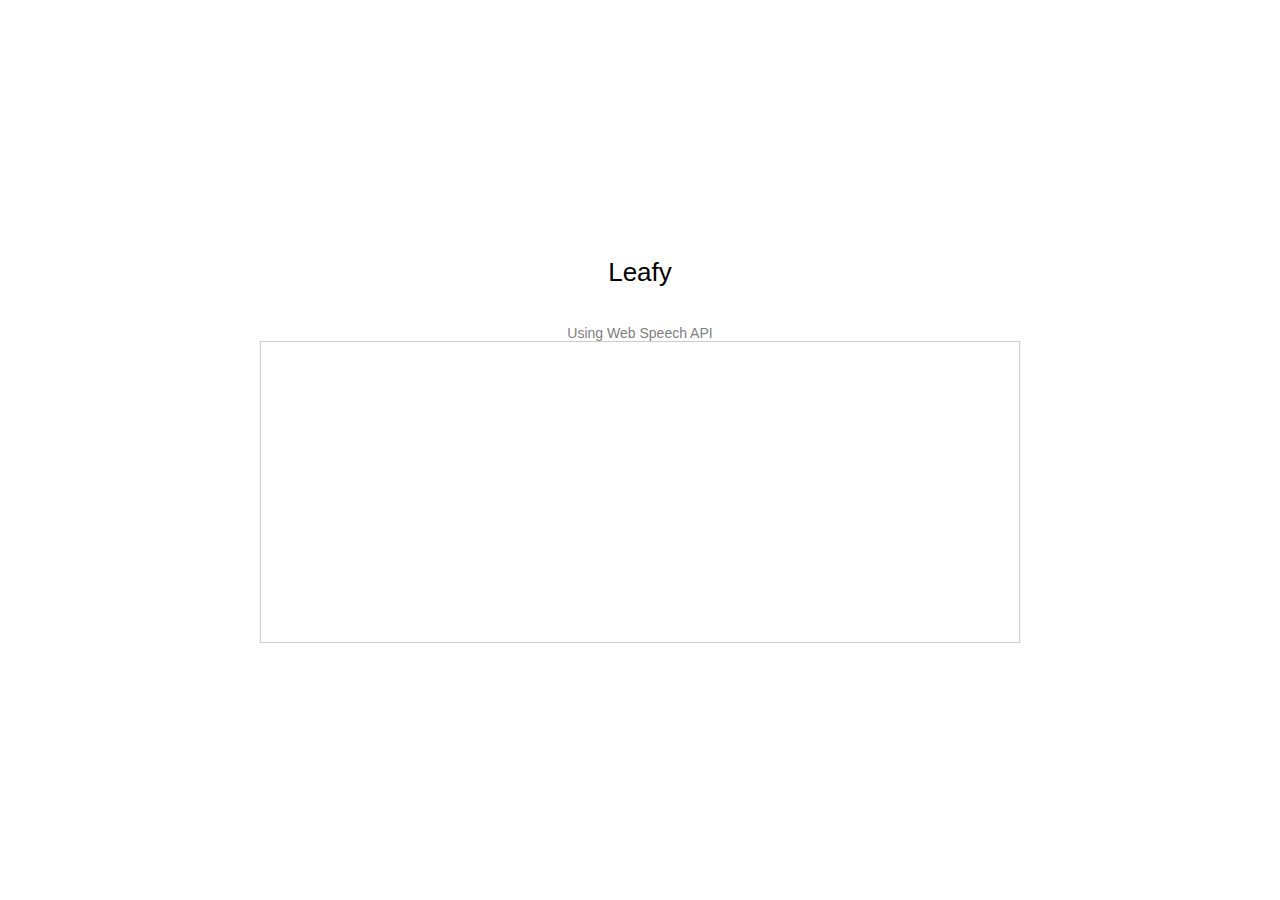
==== public/index.html @ 36967a03 "added new files" ====
<html>
<head>
    <link rel="stylesheet" type="text/css" href="stylesheets/leafy.css">
    <script type="text/javascript" src="javascripts/jquery.min.js"></script>
    <script type="text/javascript" src="javascripts/web-speech/textarea-helper.js"></script>
    <script type="text/javascript" src="javascripts/web-speech/speech-recognizer.js"></script>
</head>
<body>
    <div id="main">
        <div id="content">
            <h1 id="about">Leafy</h1>
            <div id="example-type">Using Web Speech API</div>
            <div id="speech-content-elements">
                <textarea id="speech-page-content" name="pageContent"></textarea>
                <div class="speech-content-mic speech-mic"/>
            </div>
        </div>
    </div>
</body>
</html>
---- public/stylesheets/leafy.css ----
body {
    text-align: center;
    font-family: 'Open Sans', arial, sans-serif;
    font-size: 13px;
}

#main {
    display: table;
    height: 100%;
    width: 100%;
}

#content {
    display: table-cell;
    vertical-align: middle;
    height: 100%;
    width: 100%;
}

#about {
    padding-bottom: 20px;
    font-weight: normal;
}

#example-type {
    color: gray;
    font-size: 14px;
}

#speech-content-elements {
    position: relative;
    margin: auto;
    width: 60%;
    height: 60%;
    max-height: 300px;
    max-width: 800px;
    border: solid 1px #ccc;
}

#speech-page-content {
    width: 100%;
    height: 100%;
    overflow: auto;
    border: none;
    resize: none;
    font-family: arial, sans-serif;
    font-size: 14px;
}

#speech-page-content:focus {
    outline: none;
}

.speech-content-mic {
    width: 25px;
    height: 25px;
    cursor:pointer;
    position: absolute;
    right: 0;
    top: 0;
}

.speech-mic {
    background: url("/images/mic.gif") no-repeat 50% 50%;
    background-size: contain;
}

.speech-mic-works {
    background: url("/images/mic-animate.gif") no-repeat 50% 50%;
    background-size: contain;
}

#authority {
    padding-top: 10px;
}

#speech-page-content::-webkit-scrollbar {
    width: 6px;
}

#speech-page-content::-webkit-scrollbar-track {
    -webkit-box-shadow: inset 0 0 6px rgba(0,0,0,0.3);
    border-radius: 10px;
}

#speech-page-content::-webkit-scrollbar-thumb {
    border-radius: 10px;
    -webkit-box-shadow: inset 0 0 6px rgba(0,0,0,0.5);
}
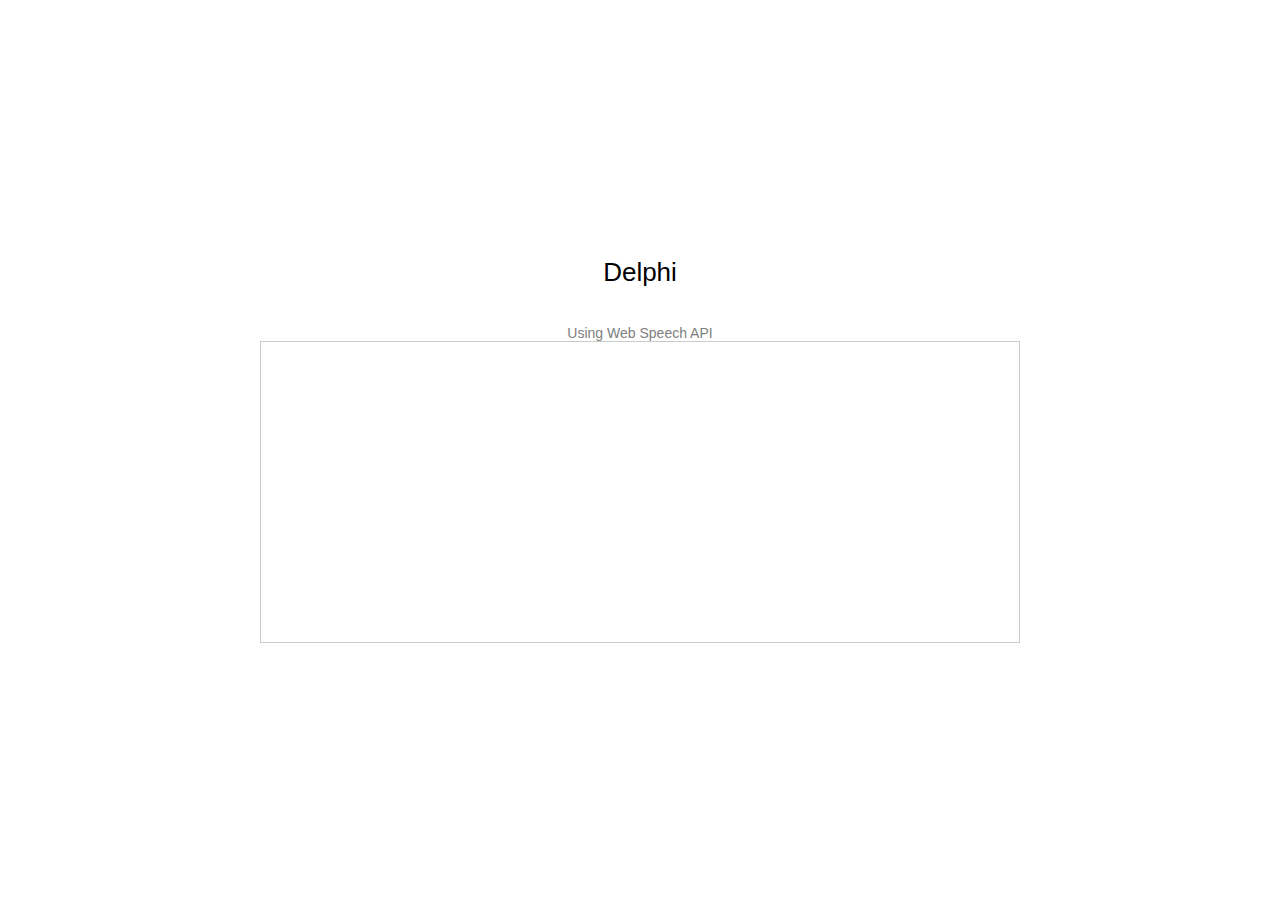
==== commit c0c2887e: "modification to open a new window on request" ====
--- a/public/index.html
+++ b/public/index.html
@@ -9,7 +9,7 @@
 <body>
     <div id="main">
         <div id="content">
-            <h1 id="about">Leafy</h1>
+            <h1 id="about">Delphi</h1>
             <div id="example-type">Using Web Speech API</div>
             <div id="speech-content-elements">
                 <textarea id="speech-page-content" name="pageContent"></textarea>
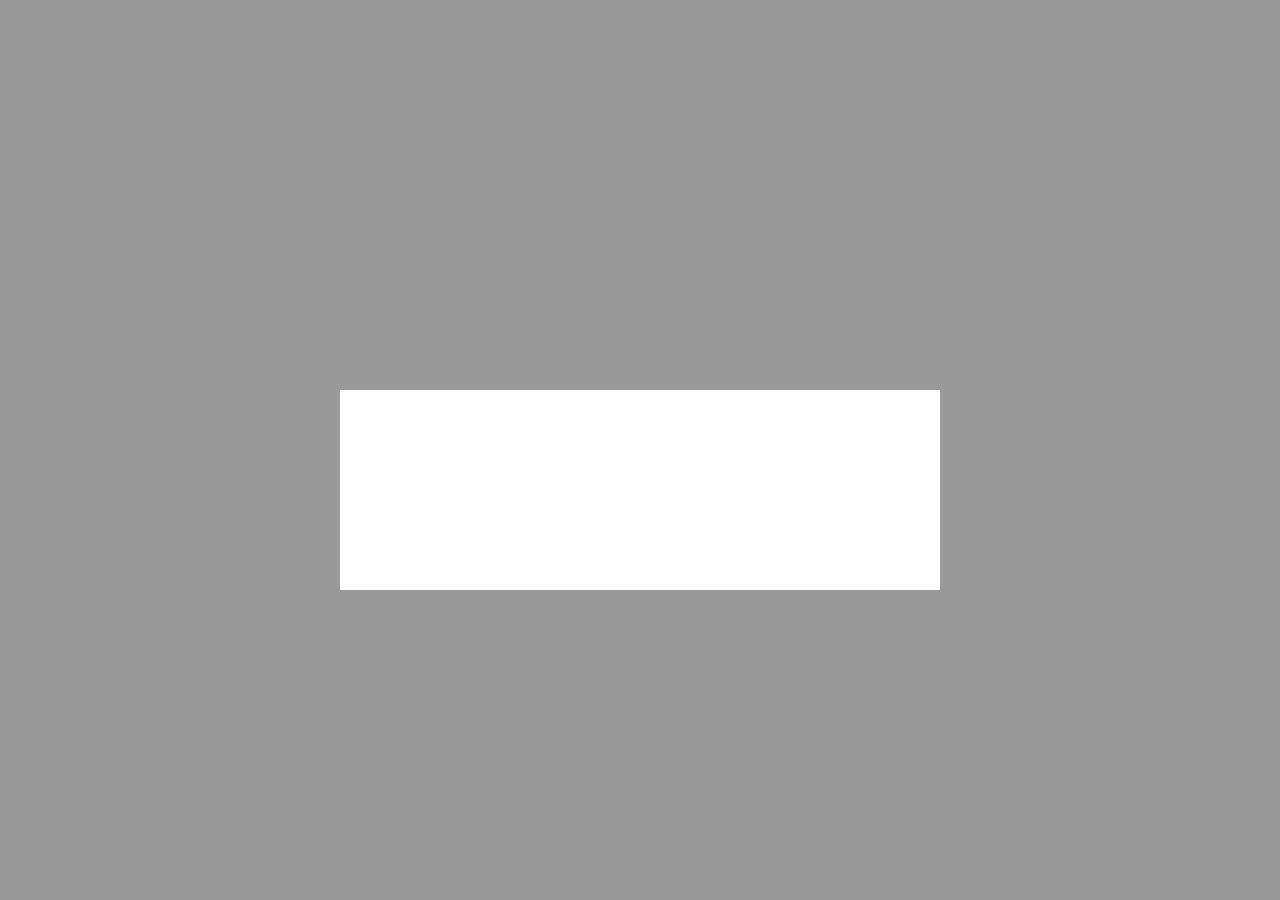
==== commit ee763aeb: "styles" ====
--- a/public/index.html
+++ b/public/index.html
@@ -1,6 +1,7 @@
 
 <html>
 <head>
+    <title>delphi - the voice recognition app for your laptop </title>
     <link rel="stylesheet" type="text/css" href="stylesheets/leafy.css">
     <script type="text/javascript" src="javascripts/jquery.min.js"></script>
     <script type="text/javascript" src="javascripts/web-speech/textarea-helper.js"></script>
@@ -9,8 +10,7 @@
 <body>
     <div id="main">
         <div id="content">
-            <h1 id="about">Delphi</h1>
-            <div id="example-type">Using Web Speech API</div>
+            <h1 id="about" class="speech-content-mic speech-mic">Delphi</h1>
             <div id="speech-content-elements">
                 <textarea id="speech-page-content" name="pageContent"></textarea>
                 <div class="speech-content-mic speech-mic"/>
--- a/public/stylesheets/leafy.css
+++ b/public/stylesheets/leafy.css
@@ -2,16 +2,24 @@
     text-align: center;
     font-family: 'Open Sans', arial, sans-serif;
     font-size: 13px;
+    margin: 0;
+    padding: 0;
+    background-color: #999;
 }
 
 #main {
-    display: table;
     height: 100%;
     width: 100%;
+    margin: 0;
+    padding: 0;
+    background: url('/images/background.jpg') no-repeat center center fixed;
+      -webkit-background-size: cover;
+      -moz-background-size: cover;
+      -o-background-size: cover;
+      background-size: cover;
 }
 
 #content {
-    display: table-cell;
     vertical-align: middle;
     height: 100%;
     width: 100%;
@@ -20,27 +28,32 @@
 #about {
     padding-bottom: 20px;
     font-weight: normal;
+    text-indent: -9999px;
+    width: 300px;
+    height: 300px;
+    background: url('/images/logo.png') no-repeat 100% 100%;
+    margin: 0 auto;
+    padding-top: 50px;
+}
+#about:hover{
+    background: url('/images/logo-hover.png') no-repeat 100% 100%;
+    transition: all 0.25s;
+    -webkit-transition: all 0.25s; /* Safari */
 }
 
-#example-type {
-    color: gray;
-    font-size: 14px;
-}
-
+#
 #speech-content-elements {
     position: relative;
     margin: auto;
-    width: 60%;
-    height: 60%;
-    max-height: 300px;
-    max-width: 800px;
-    border: solid 1px #ccc;
+    max-height: 200px;
+    max-width: 600px;
 }
 
 #speech-page-content {
-    width: 100%;
-    height: 100%;
-    overflow: auto;
+    margin: 20px auto;
+    padding: 20px;
+    height: 200px;
+    width: 600px;
     border: none;
     resize: none;
     font-family: arial, sans-serif;
@@ -52,38 +65,19 @@
 }
 
 .speech-content-mic {
-    width: 25px;
-    height: 25px;
     cursor:pointer;
-    position: absolute;
-    right: 0;
-    top: 0;
 }
 
 .speech-mic {
-    background: url("/images/mic.gif") no-repeat 50% 50%;
     background-size: contain;
 }
 
 .speech-mic-works {
-    background: url("/images/mic-animate.gif") no-repeat 50% 50%;
+    background: url("/images/speech-mic-works.gif") no-repeat 100% 100% !important;
     background-size: contain;
+    border-radius: 200px;
 }
 
 #authority {
     padding-top: 10px;
-}
-
-#speech-page-content::-webkit-scrollbar {
-    width: 6px;
-}
-
-#speech-page-content::-webkit-scrollbar-track {
-    -webkit-box-shadow: inset 0 0 6px rgba(0,0,0,0.3);
-    border-radius: 10px;
-}
-
-#speech-page-content::-webkit-scrollbar-thumb {
-    border-radius: 10px;
-    -webkit-box-shadow: inset 0 0 6px rgba(0,0,0,0.5);
 }